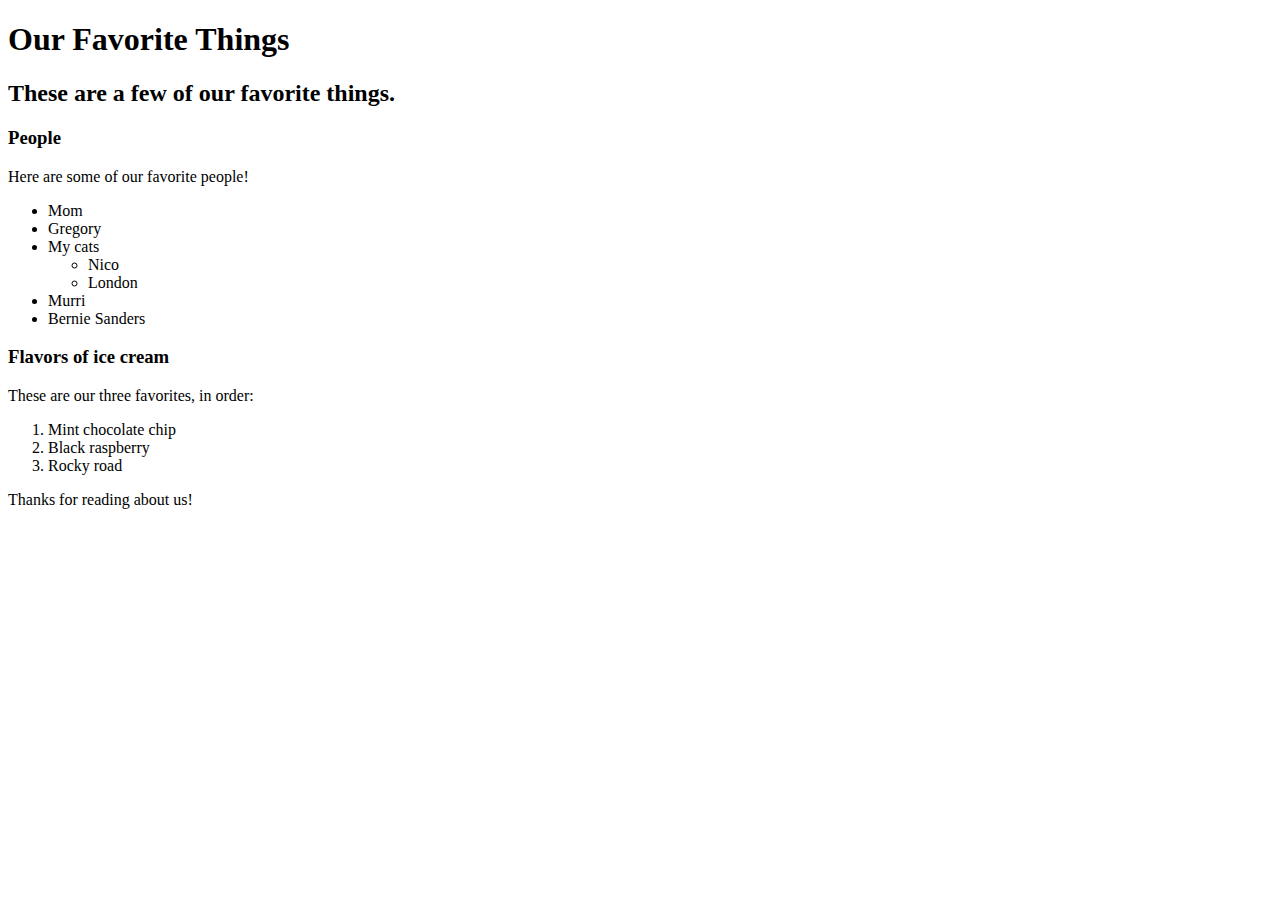
==== favorite-things.html @ 362b787f "add web page with info on favorite things" ====
<!DOCTYPE html>
<html>
  <head>
    <title>JS and FP's favorite things</title>
  </head>
  <body>
    <h1>Our Favorite Things</h1>
    <h2>These are a few of our favorite things.</h2>

    <h3>People</h3>
    <p>Here are some of our favorite people!</p>
    <ul>
      <li>Mom</li>
      <li>Gregory</li>
      <li>My cats</li>
        <ul>
          <li>Nico</li>
          <li>London</li>
        </ul>
      </li>
      <li>Murri</li>
      <li>Bernie Sanders</li>
    </ul>

    <h3>Flavors of ice cream</h3>
    <p>These are our three favorites, in order:</p>
    <ol>
       <li>Mint chocolate chip</li>
       <li>Black raspberry</li>
       <li>Rocky road</li>
    </ol>

    <p>Thanks for reading about us!</p>
  </body>
</html>
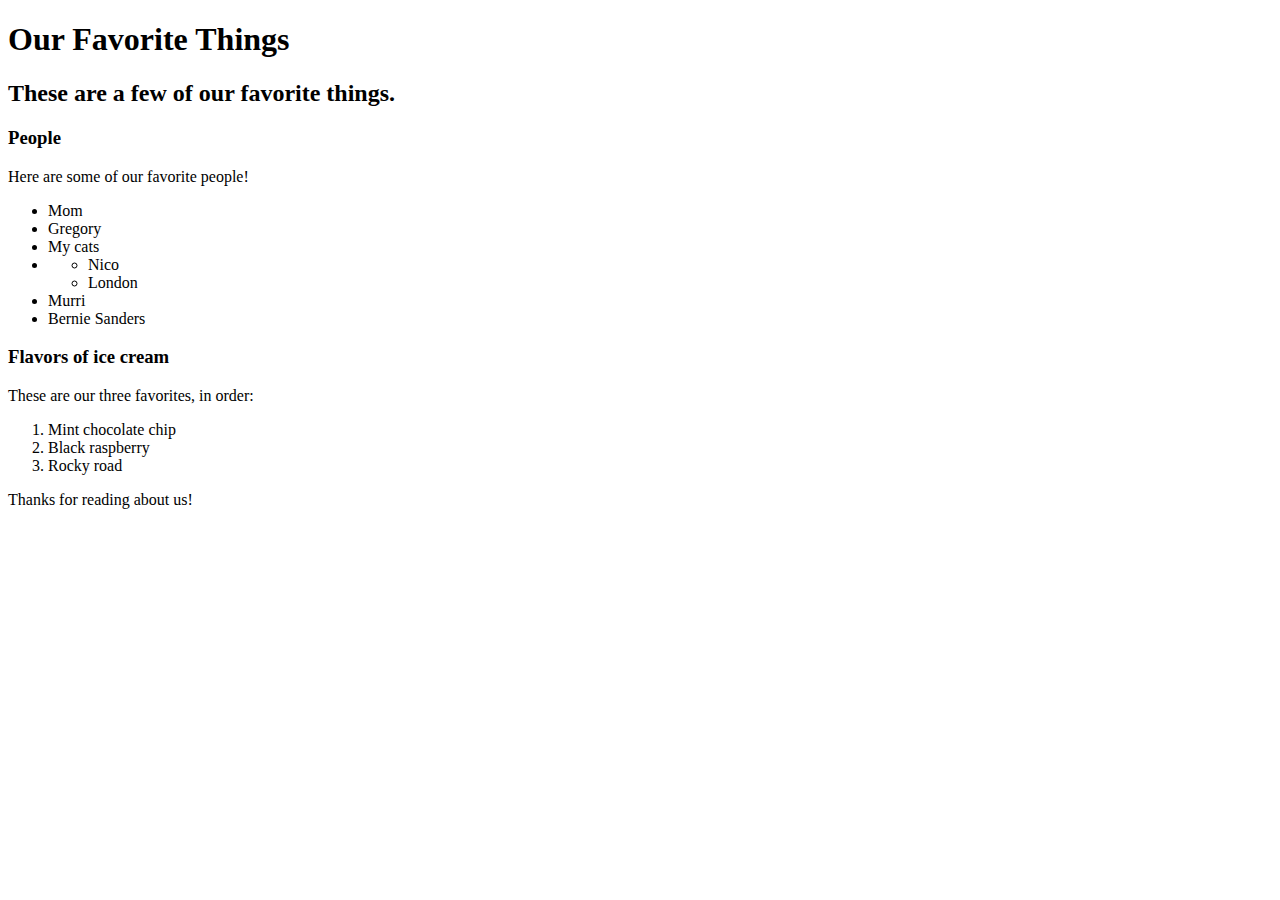
==== commit 139059d4: "change indentation and sspacing" ====
--- a/favorite-things.html
+++ b/favorite-things.html
@@ -13,6 +13,7 @@
       <li>Mom</li>
       <li>Gregory</li>
       <li>My cats</li>
+      <li>
         <ul>
           <li>Nico</li>
           <li>London</li>
@@ -29,7 +30,6 @@
        <li>Black raspberry</li>
        <li>Rocky road</li>
     </ol>
-
     <p>Thanks for reading about us!</p>
   </body>
 </html>
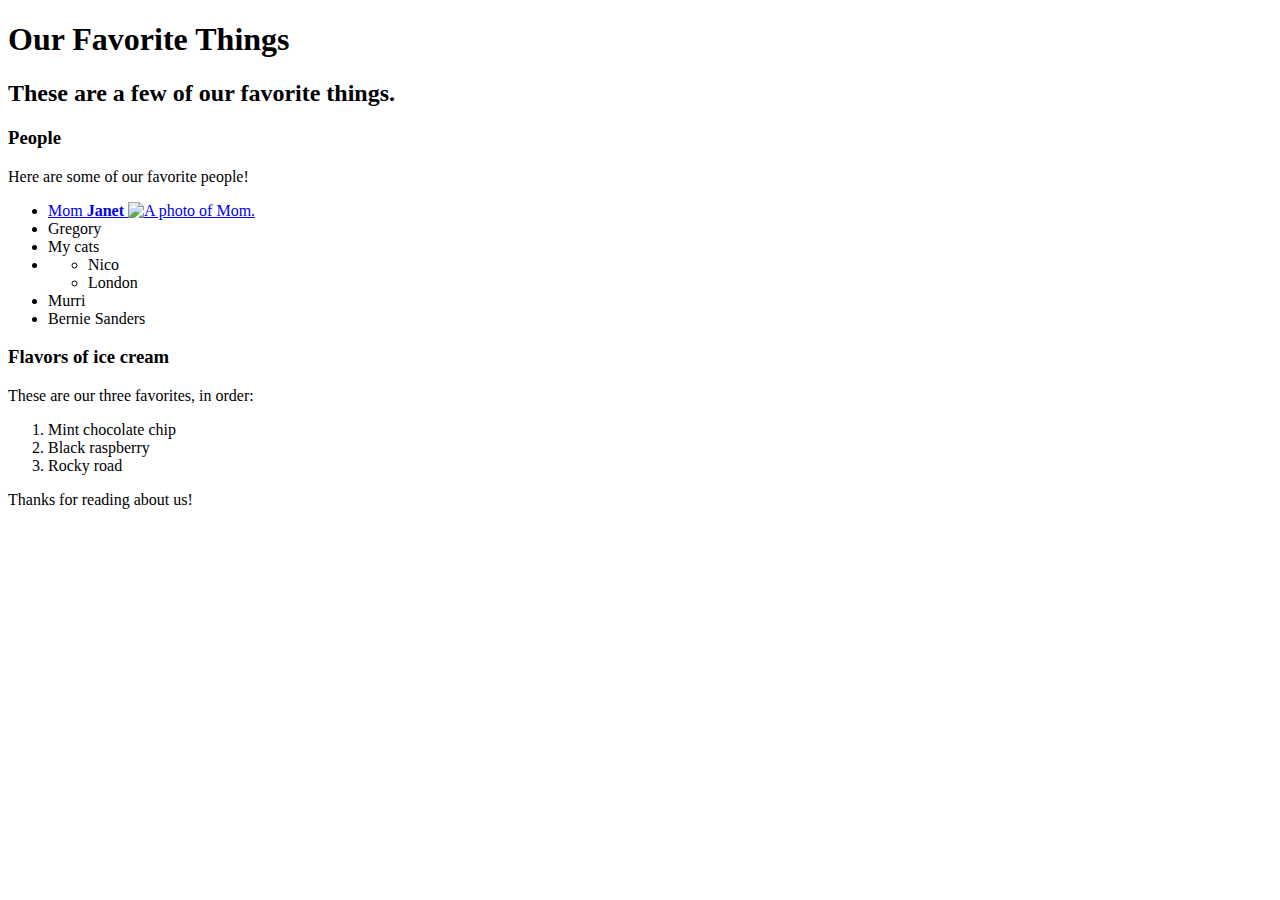
==== commit 8cba2648: "add image and links" ====
--- a/favorite-things.html
+++ b/favorite-things.html
@@ -10,7 +10,12 @@
     <h3>People</h3>
     <p>Here are some of our favorite people!</p>
     <ul>
-      <li>Mom</li>
+      <li>
+        <a href="https://en.wikipedia.org/wiki/Janet_Jackson">
+        Mom <strong>Janet</strong>
+        <img src="JanetJacksonUnbreakableTourSanFran2015.jpg" alt="A photo of Mom.">
+        </a>
+      </li>
       <li>Gregory</li>
       <li>My cats</li>
       <li>
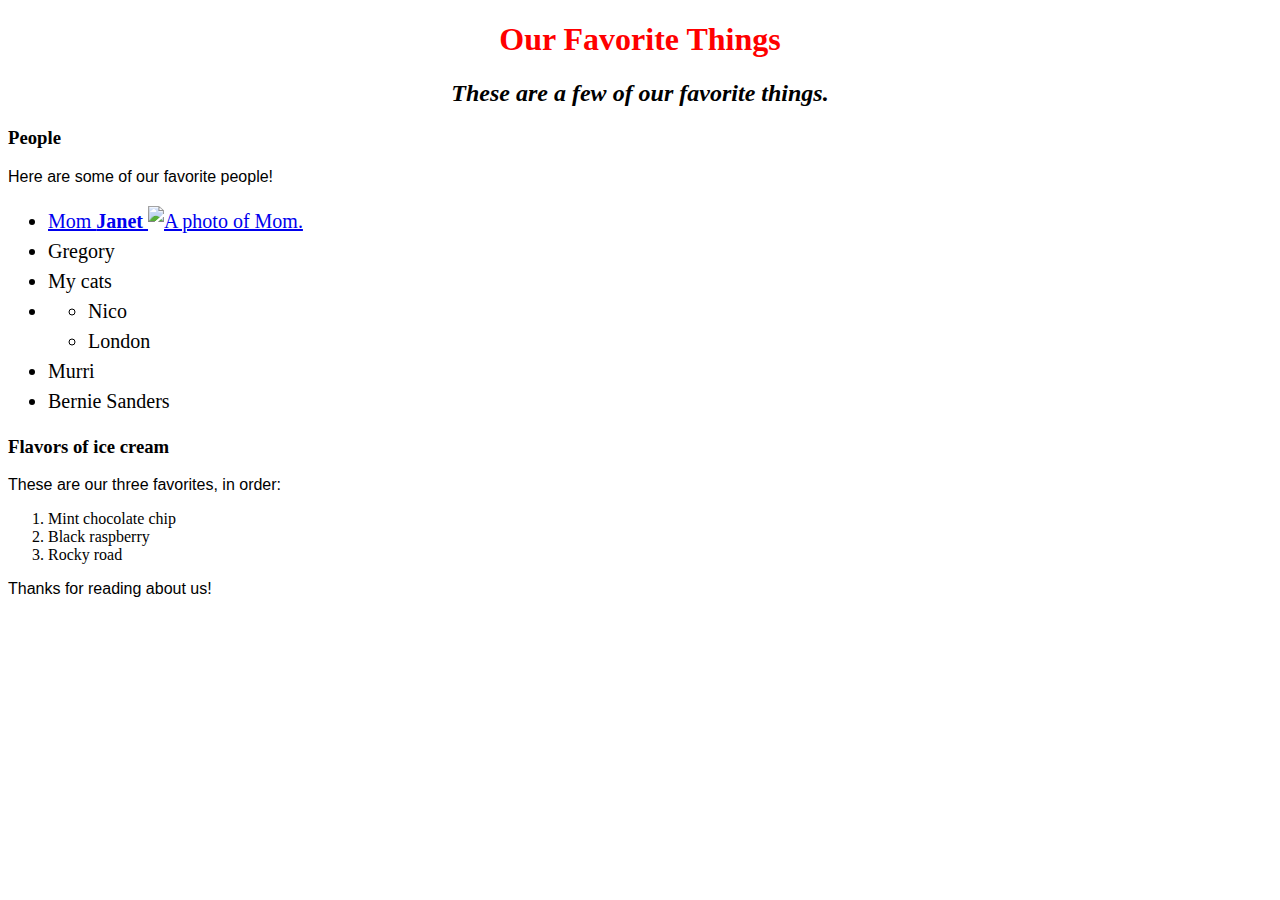
==== commit edf5118d: "Apply CSS styles, Created favorite places website" ====
--- a/favorite-things.html
+++ b/favorite-things.html
@@ -1,6 +1,7 @@
 <!DOCTYPE html>
 <html>
   <head>
+    <link href="css/styles.css" rel="stylesheet" type="text/css">
     <title>JS and FP's favorite things</title>
   </head>
   <body>
--- a/css/styles.css
+++ b/css/styles.css
@@ -0,0 +1,17 @@
+h1 {
+  color: red;
+  text-align: center;
+}
+h2 {
+  font-style: italic;
+  text-align: center;
+}
+
+p {
+  font-family: sans-serif;
+}
+
+ul {
+  font-size: 20px;
+  line-height: 30px;
+}
